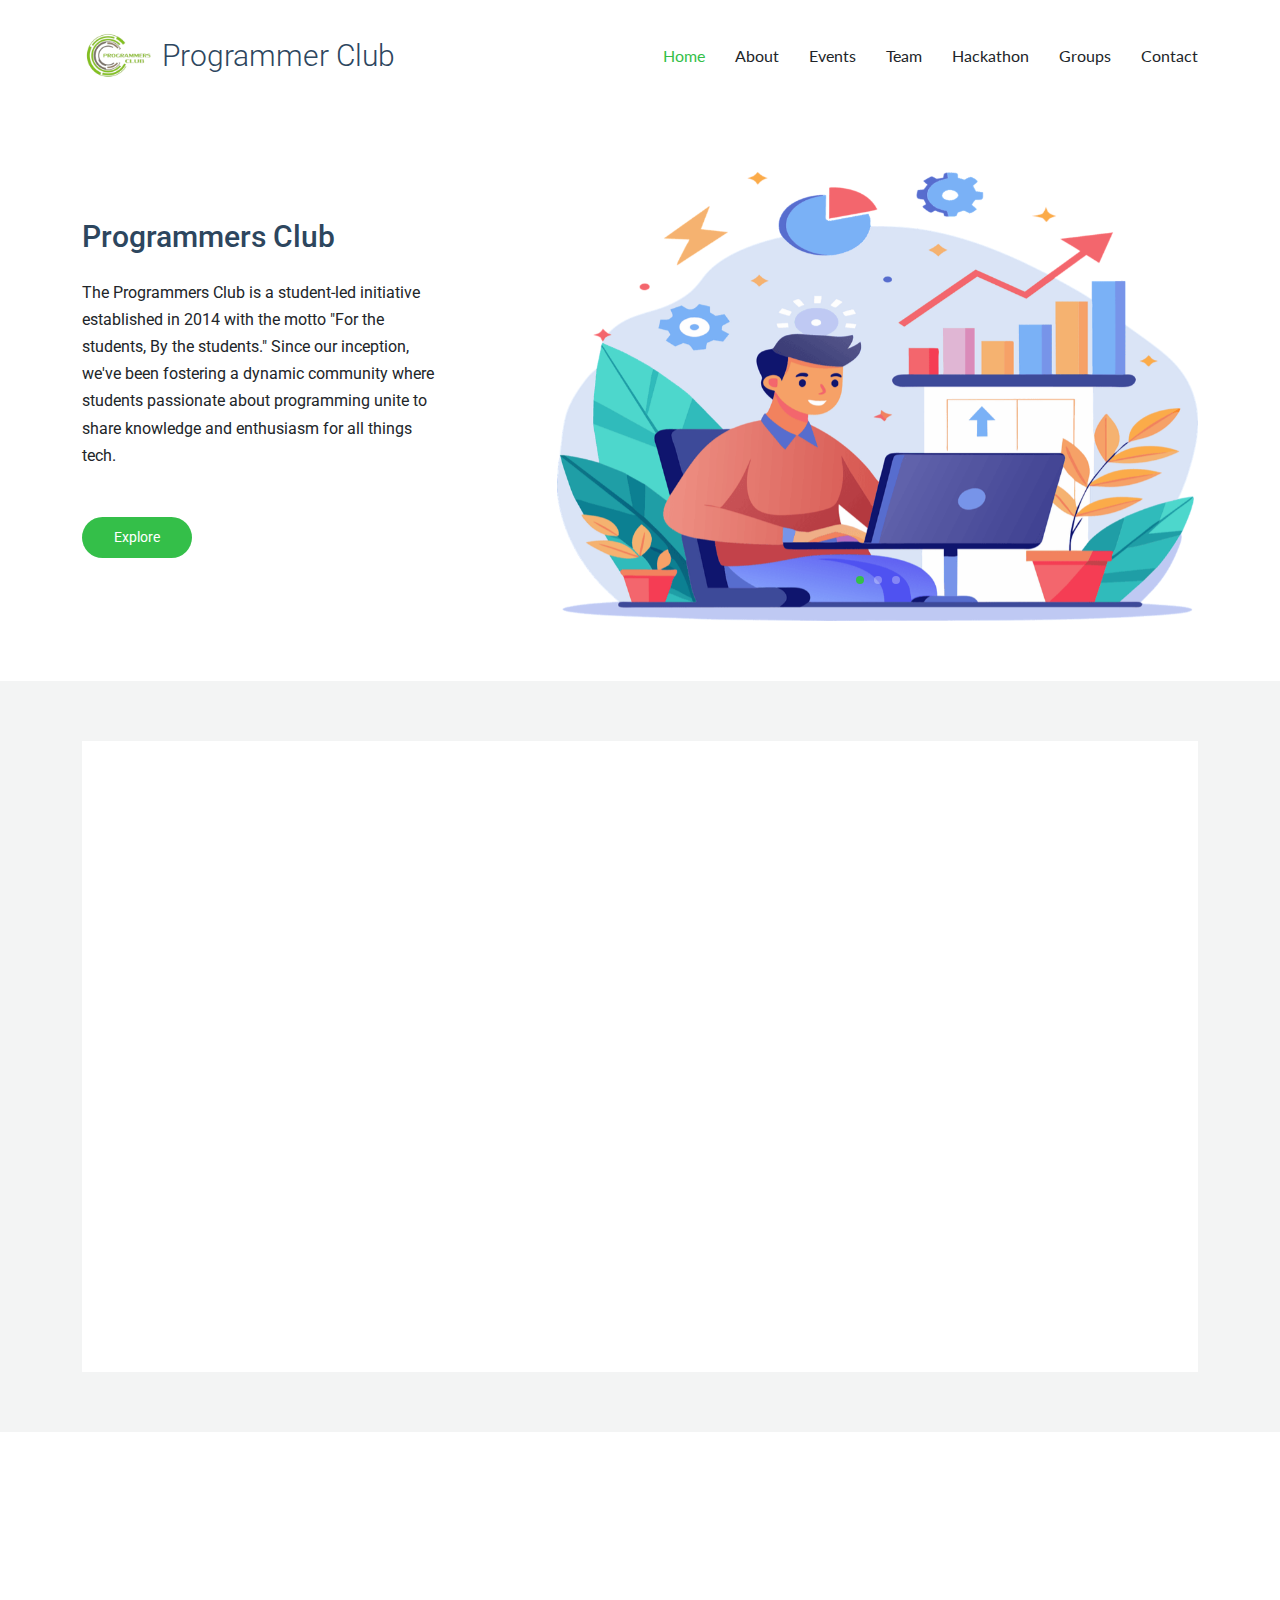
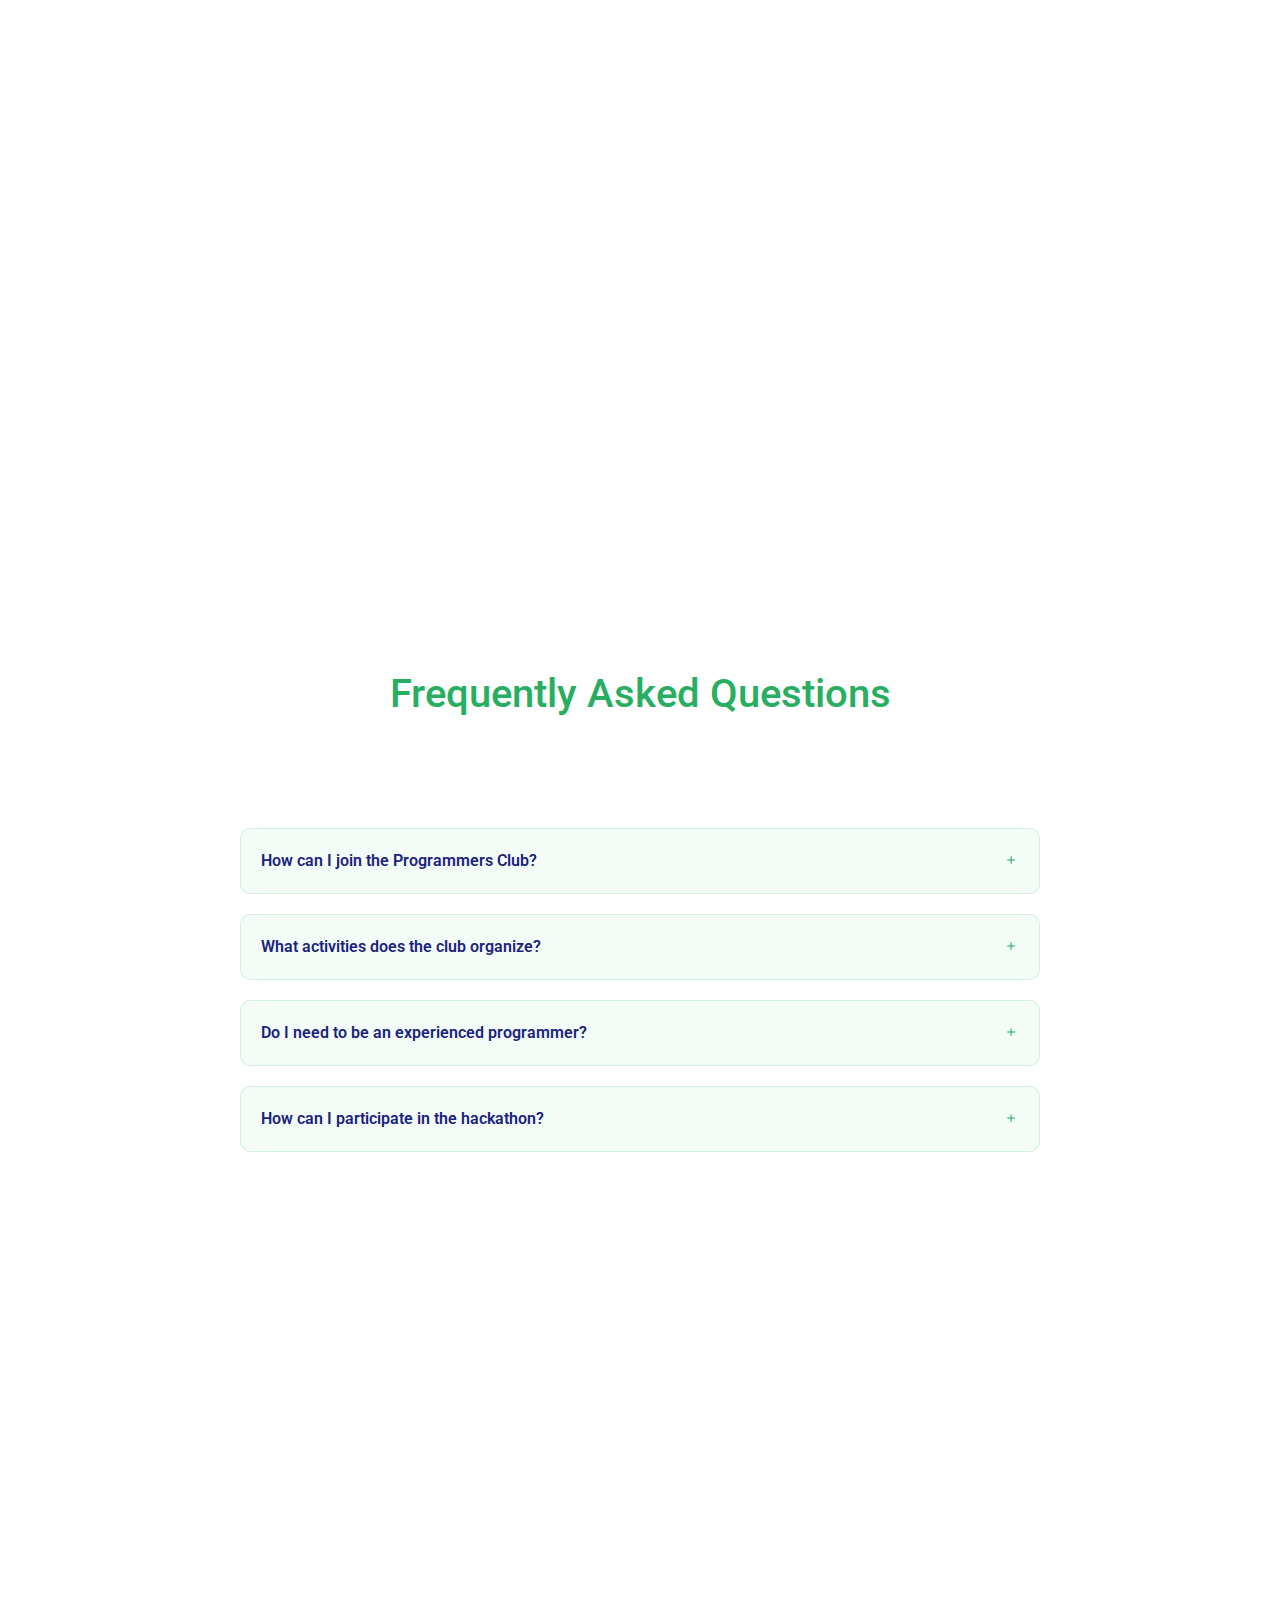
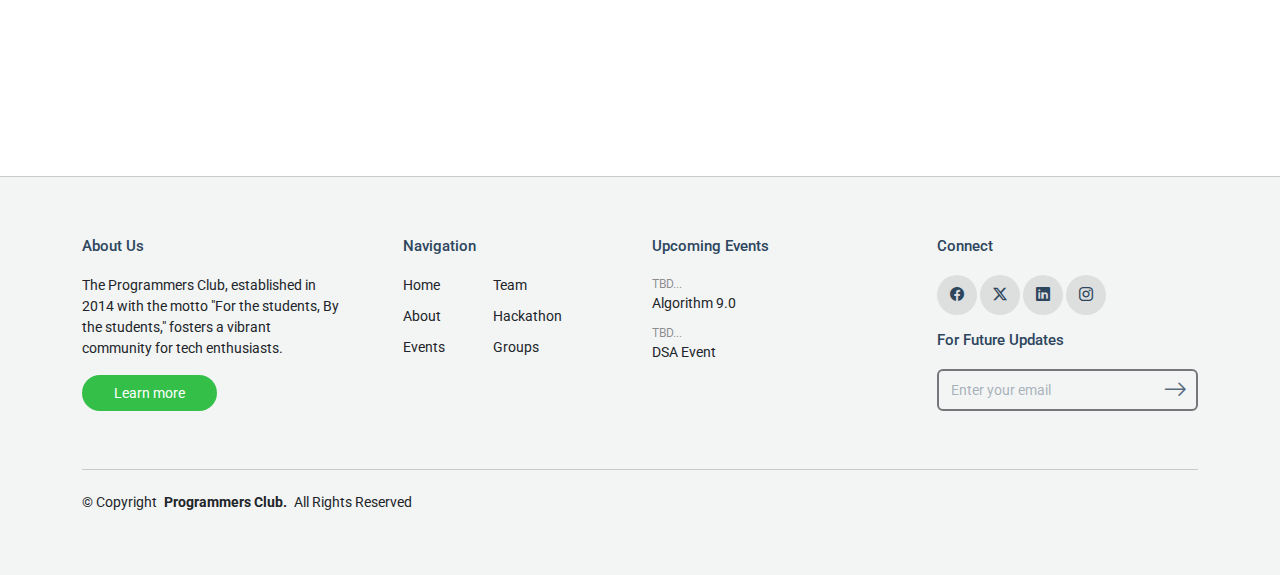
==== index.html @ 2f67e071 "initial upload" ====
<!DOCTYPE html>
<html lang="en">

<head>
  <meta charset="utf-8">
  <meta content="width=device-width, initial-scale=1.0" name="viewport">
  <title>Programmers Club</title>
  <meta name="description" content="">
  <meta name="keywords" content="">
  
  <link href="assets/img/pc_logo.png" rel="icon">
  <link href="assets/img/pc_logo.png" rel="apple-touch-icon">

  <link href="https://fonts.googleapis.com" rel="preconnect">
  <link href="https://fonts.gstatic.com" rel="preconnect" crossorigin>
  <link href="https://fonts.googleapis.com/css2?family=Roboto:ital,wght@0,100;0,300;0,400;0,500;0,700;0,900;1,100;1,300;1,400;1,500;1,700;1,900&family=Lato:ital,wght@0,100;0,300;0,400;0,700;0,900;1,100;1,300;1,400;1,700;1,900&display=swap" rel="stylesheet">

  <link href="assets/vendor/bootstrap/css/bootstrap.min.css" rel="stylesheet">
  <link href="assets/vendor/bootstrap-icons/bootstrap-icons.css" rel="stylesheet">
  <link href="assets/vendor/aos/aos.css" rel="stylesheet">
  <link href="assets/vendor/swiper/swiper-bundle.min.css" rel="stylesheet">
  <link href="assets/vendor/glightbox/css/glightbox.min.css" rel="stylesheet">

  <link href="assets/css/main.css" rel="stylesheet">
  <link rel="stylesheet" href="assets/css/about.css">
</head>

<body class="index-page">

  <header id="header" class="header d-flex align-items-center sticky-top">
    <div class="container-fluid container-xl position-relative d-flex align-items-center justify-content-between">

      <a href="index.html" class="logo d-flex align-items-center">
        <img src="assets/img/pc_logo.png" alt="">
        <h1 class="sitename">Programmer Club</h1>
      </a>

      <nav id="navmenu" class="navmenu">
        <ul>
          <li><a href="index.html" class="active">Home</a></li>
          <li><a href="about.html">About</a></li>
          <li><a href="events.html">Events</a></li>
          <li><a href="teams.html">Team</a></li>
          <li><a href="hackathon.html">Hackathon</a></li>
          <li><a href="groups.html">Groups</a></li>
          <li><a href="contact.html">Contact</a></li>
        </ul>
        <i class="mobile-nav-toggle d-xl-none bi bi-list"></i>
      </nav>

    </div>
  </header>

  <main class="main">

    <!-- About Section -->
    <section id="about" class="about section">

      <div class="container">
        <div class="row align-items-center justify-content-between">
          <div class="col-lg-7 mb-5 mb-lg-0 order-lg-2" data-aos="fade-up" data-aos-delay="400">
            <div class="swiper init-swiper">
              <script type="application/json" class="swiper-config">
                {
                  "loop": true,
                  "speed": 600,
                  "autoplay": {
                    "delay": 3000
                  },
                  "slidesPerView": "auto",
                  "pagination": {
                    "el": ".swiper-pagination",
                    "type": "bullets",
                    "clickable": true
                  },
                  "breakpoints": {
                    "320": {
                      "slidesPerView": 1,
                      "spaceBetween": 40
                    },
                    "1200": {
                      "slidesPerView": 1,
                      "spaceBetween": 1
                    }
                  }
                }
              </script>
              <div class="swiper-wrapper">
                <div class="swiper-slide">
                  <img src="assets/img/home-s1.png" alt="Image" class="img-fluid simg">
                </div>
                <div class="swiper-slide">
                  <img src="assets/img/home-s3.png" alt="Image" class="img-fluid simg">
                </div>
                <div class="swiper-slide">
                  <img src="assets/img/home-s2.png" alt="Image" class="img-fluid simg">
                </div>
              </div>
              <div class="swiper-pagination"></div>
            </div>
          </div>
          <div class="col-lg-4 order-lg-1">
            <h1 class="mb-4" data-aos="fade-up">
              Programmers Club
            </h1>
            <p data-aos="fade-up">
              The Programmers Club is a student-led initiative established in 2014 with the motto "For the students, By
              the students." Since our inception, we've been fostering a dynamic community where students passionate
              about programming unite to share knowledge and enthusiasm for all things tech.
            </p>
            <p class="mt-5" data-aos="fade-up">
              <a href="about.html" class="btn btn-get-started">Explore</a>
            </p>
          </div>
        </div>
      </div>
    </section><!-- /About Section -->

    <!-- About 2 Section -->
    <section id="about-2" class="about-2 section light-background">

      <div class="container">
        <div class="content">
          <div class="row justify-content-center">
            <div class="col-sm-12 col-md-5 col-lg-4 col-xl-4 order-lg-2 offset-xl-1 mb-4">
              <div class="img-wrap text-center text-md-left" data-aos="fade-up" data-aos-delay="100">
                <div class="img">
                  <img src="assets/img/home-mission.jpg" alt="circle image" class="img-fluid">
                </div>
              </div>
            </div>

            <div class="offset-md-0 offset-lg-1 col-sm-12 col-md-5 col-lg-5 col-xl-4" data-aos="fade-up">
              <div class="px-3">
                <span class="content-subtitle">Our Mission</span>
                <h2 class="content-title text-start">
                  For The Students By The Students.
                </h2>
                <p class="lead">
                  Our club operates with the mission of fostering a collaborative learning environment driven by students, for students. We aim to provide a platform for skill development, knowledge sharing, and real-world problem-solving.
                </p>
                <p class="mb-5">
                  Through workshops, events, and projects, we empower students to explore their interests and unlock their potential. Together, we strive to create a supportive community that encourages innovation and growth.
                </p>
                <p>
                  <a href="about.html" class="btn-get-started">Learn More</a>
                </p>
              </div>
            </div>
          </div>
        </div>
      </div>
    </section><!-- /About 2 Section -->

            </div>
          </div>

        </div>

      </div>
    </section><!-- /Stats Section -->

    <!-- Blog Posts Section -->
    <section id="blog-posts" class="blog-posts section">
      <!-- Section Title -->
      <div class="container section-title" data-aos="fade-up">
        <h1>Recent Events</h1>
      </div><!-- End Section Title -->
      <div class="container">

        <div class="row gy-4">
          <div class="col-md-6 col-lg-4">
            <div class="post-entry" data-aos="fade-up" data-aos-delay="100">
              <a href="#" class="thumb d-block"><img src="assets/img/event/git-event.gif" alt="Image" class="img-fluid rounded"></a>

              <div class="post-content">
                <div class="meta">
                  <a href="#" class="cat">Development</a> •
                  <span class="date">26 Sep, 2024</span>
                </div>
                <h3><a href="events.html">Workshop on Git & Github Event</a></h3>
                <p>
                  We organized an engaging Git and GitHub event at our college, introducing students to version control, collaboration techniques, and open-source contributions. The session featured hands-on activities and interactive demos to enhance practical learning.
                </p>

                <div class="d-flex author align-items-center">
                </div>
              </div>
            </div>
          </div>

          <div class="col-md-6 col-lg-4">
            <div class="post-entry" data-aos="fade-up" data-aos-delay="200">
              <a href="#" class="thumb d-block"><img src="assets/img/event/ui-ux-event.jpeg" alt="Image" class="img-fluid rounded"></a>

              <div class="post-content">
                <div class="meta">
                  <a href="#" class="cat">Development</a> •
                  <span class="date">26 Oct, 2023</span>
                </div>
                <h3><a href="events.html">UI/UX Event</a></h3>
                <p>
                  We organized an interactive UI/UX event focused on design principles, user-centered experiences, and prototyping techniques. Participants engaged in hands-on sessions to create intuitive and visually appealing user interfaces.
                </p>

                <div class="d-flex author align-items-center">
                </div>
              </div>
            </div>
          </div>

          <div class="col-md-6 col-lg-4">
            <div class="post-entry" data-aos="fade-up" data-aos-delay="300">
              <a href="#" class="thumb d-block"><img src="assets/img/event/animation-event.jpeg" alt="Image" class="img-fluid rounded"></a>

              <div class="post-content">
                <div class="meta">
                  <a href="#" class="cat">Development</a> •
                  <span class="date">8 Oct, 2023</span>
                </div>
                <h3><a href="events.html">Workshop on Animation & It's Application</a></h3>
                <p>
                  We hosted an insightful animation workshop that explored the fundamentals of character design, motion graphics, and storytelling. Participants gained hands-on experience using industry-standard tools to bring their creative visions to life.
                </p>

                <div class="d-flex author align-items-center">
                </div>
              </div>
            </div>
          </div>
        </div>
      </div>
    </section><!-- /Blog Posts Section -->

    <!-- FAQ Section -->
    <section class="faq-section">
      <div class="container">
        <h2 class="section-title">Frequently Asked Questions</h2>
        <div class="faq-grid">
          <div class="faq-item">
            <div class="faq-question">
              <span>How can I join the Programmers Club?</span>
              <i class="bi bi-plus"></i>
            </div>
            <div class="faq-answer">
              Simply attend our next general meeting or register through our
              online form. We welcome members of all skill levels and
              backgrounds!
            </div>
          </div>
          <div class="faq-item">
            <div class="faq-question">
              <span>What activities does the club organize?</span>
              <i class="bi bi-plus"></i>
            </div>
            <div class="faq-answer">
              We organize weekly coding sessions, monthly workshops, hackathons,
              networking events, and collaborative project development
              opportunities.
            </div>
          </div>
          <div class="faq-item">
            <div class="faq-question">
              <span>Do I need to be an experienced programmer?</span>
              <i class="bi bi-plus"></i>
            </div>
            <div class="faq-answer">
              Not at all! We welcome members of all skill levels. Our community
              is built on learning and growing together.
            </div>
          </div>
          <div class="faq-item">
            <div class="faq-question">
              <span>How can I participate in the hackathon?</span>
              <i class="bi bi-plus"></i>
            </div>
            <div class="faq-answer">
              Registration for our hackathons opens a month before the event.
              Follow our social media or join our newsletter to stay updated.
            </div>
          </div>
        </div>
      </div>
    </section>

    <!-- Testimonials Section -->
    <section id="testimonials" class="testimonials section">
      <!-- Section Title -->
      <div class="container section-title" data-aos="fade-up">
        <h1>Testimonials</h1>
      </div><!-- End Section Title -->

      <div class="container" data-aos="fade-up">
        <div class="row justify-content-center">
          <div class="col-lg-7">
            <div class="swiper init-swiper">
              <script type="application/json" class="swiper-config">
                {
                  "loop": true,
                  "speed": 600,
                  "autoplay": {
                    "delay": 5000
                  },
                  "slidesPerView": "auto",
                  "pagination": {
                    "el": ".swiper-pagination",
                    "type": "bullets",
                    "clickable": true
                  },
                  "breakpoints": {
                    "320": {
                      "slidesPerView": 1,
                      "spaceBetween": 40
                    },
                    "1200": {
                      "slidesPerView": 1,
                      "spaceBetween": 1
                    }
                  }
                }
              </script>
              <div class="swiper-wrapper">
                <div class="swiper-slide">
                  <div class="testimonial mx-auto">
                    <figure class="img-wrap">
                      <!-- <img src="" alt="Image" class="img-fluid"> -->
                    </figure>
                    <h2>Ahmed Khan</h2>
                    <h2 class="name">Final Year Student</h2>
                    <blockquote>
                      <p>
                        “Being a part of the Programmers Club has been a transformative experience for me. The workshops and coding challenges helped me sharpen my programming skills and prepared me for real-world projects. It’s inspiring to see students supporting and learning from each other.”
                      </p>
                    </blockquote>
                  </div>
                </div>
                <div class="swiper-slide">
                  <div class="testimonial mx-auto">
                    <figure class="img-wrap">
                      <!-- <img src="assets/img/testimonials/testimonials-2.jpg" alt="Image" class="img-fluid"> -->
                    </figure>
                    <h2>Ashish Deshmukh</h2>
                    <h2 class="name">Faculty Advisor</h2>
                    <blockquote>
                      <p>
                        “The Programmers Club is a platform where creativity meets technology. I’ve had the opportunity to mentor students and see their growth firsthand. It’s incredible how this club fosters collaboration and innovation among students.”
                      </p>
                    </blockquote>
                  </div>
                </div>
                <div class="swiper-slide">
                  <div class="testimonial mx-auto">
                    <figure class="img-wrap">
                      <!-- <img src="assets/img/testimonials/testimonials-3.jpg" alt="Image" class="img-fluid"> -->
                    </figure>
                    <h2>Fatima Shaikh</h2>
                    <h2 class="name">Third-Year Student</h2>
                    <blockquote>
                      <p>
                        “As a student-led initiative, the Programmers Club stands out in its ability to bring together like-minded individuals. I’ve gained not only technical skills but also leadership and teamwork experience”
                      </p>
                    </blockquote>
                  </div>
                </div>
              </div>
              <div class="swiper-pagination"></div>
            </div>
          </div>
        </div>
      </div>
    </section><!-- /Testimonials Section -->

  </main>

  <footer id="footer" class="footer light-background">
    <div class="container">
      <div class="row g-4">
        <div class="col-md-6 col-lg-3 mb-3 mb-md-0">
          <div class="widget">
            <h3 class="widget-heading">About Us</h3>
            <p class="mb-4">
              The Programmers Club, established in 2014 with the motto "For the students, By the students," fosters a vibrant community for tech enthusiasts.
            </p>
            <p class="mb-0">
              <a href="about.html" class="btn-learn-more">Learn more</a>
            </p>
          </div>
        </div>
        <div class="col-md-6 col-lg-3 ps-lg-5 mb-3 mb-md-0">
          <div class="widget">
            <h3 class="widget-heading">Navigation</h3>
            <ul class="list-unstyled float-start me-5">
              <li><a href="#">Home</a></li>
              <li><a href="about.html">About</a></li>
              <li><a href="events.html">Events</a></li>
            </ul>
            <ul class="list-unstyled float-start">
              <li><a href="teams.html">Team</a></li>
              <li><a href="hackathon.html">Hackathon</a></li>
              <li><a href="groups.html">Groups</a></li>
            </ul>
          </div>
        </div>
        <div class="col-md-6 col-lg-3 pl-lg-5">
          <div class="widget">
            <h3 class="widget-heading">Upcoming Events</h3>
            <ul class="list-unstyled footer-blog-entry">
              <li>
                <span class="d-block date">TBD...</span>
                <a href="#">Algorithm 9.0</a>
              </li>
              <li>
                <span class="d-block date">TBD...</span>
                <a href="#">DSA Event</a>
              </li>
            </ul>
          </div>
        </div>
        <div class="col-md-6 col-lg-3 pl-lg-5">
          <div class="widget">
            <h3 class="widget-heading">Connect</h3>
            <ul class="list-unstyled social-icons light mb-3">
              <li>
                <a href="https://www.facebook.com/aiktcprogrammersclub/" target="_blank"><span class="bi bi-facebook"></span></a>
              </li>
              <li>
                <a href="https://x.com/aiktc_algorithm" target="_blank"><span class="bi bi-twitter-x"></span></a>
              </li>
              <li>
                <a href="https://www.linkedin.com/company/programmers-club/posts/?feedView=all" target="_blank"><span class="bi bi-linkedin"></span></a>
              </li>
              <li>
                <a href="https://www.instagram.com/aiktc_programmers_club/" target="_blank"><span class="bi bi-instagram"></span></a>
              </li>
            </ul>
          </div>

          <div class="widget">
            <div class="footer-subscribe">
              <h3 class="widget-heading">For Future Updates</h3>
              <form action="" method="post" class="php-email-form">
                <div class="mb-2">
                  <input type="text" class="form-control" name="email" placeholder="Enter your email">

                  <button type="submit" class="btn btn-link">
                    <span class="bi bi-arrow-right"></span>
                  </button>
                </div>
                <div class="loading">Loading</div>
                <!-- <div class="error-message"></div> -->
                <div class="sent-message">
                  Your subscription request has been sent. Thank you!
                </div>
              </form>
            </div>
          </div>
        </div>
      </div>

      <div class="copyright d-flex flex-column flex-md-row align-items-center justify-content-md-between">
        <p>© <span>Copyright</span> <strong class="px-1 sitename">Programmers Club.</strong> <span>All Rights Reserved</span></p>
      </div>
    </div>
  </footer>

  <!-- Scroll Top -->
  <a href="#" id="scroll-top" class="scroll-top d-flex align-items-center justify-content-center"><i class="bi bi-arrow-up-short"></i></a>

  <!-- Preloader -->
  <div id="preloader"></div>

  <!-- Vendor JS Files -->
  <script src="assets/vendor/bootstrap/js/bootstrap.bundle.min.js"></script>
  <script src="assets/vendor/php-email-form/validate.js"></script>
  <script src="assets/vendor/aos/aos.js"></script>
  <script src="assets/vendor/swiper/swiper-bundle.min.js"></script>
  <script src="assets/vendor/purecounter/purecounter_vanilla.js"></script>
  <script src="assets/vendor/glightbox/js/glightbox.min.js"></script>
  <script src="assets/vendor/imagesloaded/imagesloaded.pkgd.min.js"></script>
  <script src="assets/vendor/isotope-layout/isotope.pkgd.min.js"></script>
  <script src="assets/js/about.js"></script>

  <!-- Main JS File -->
  <script src="assets/js/main.js"></script>

</body>

</html>
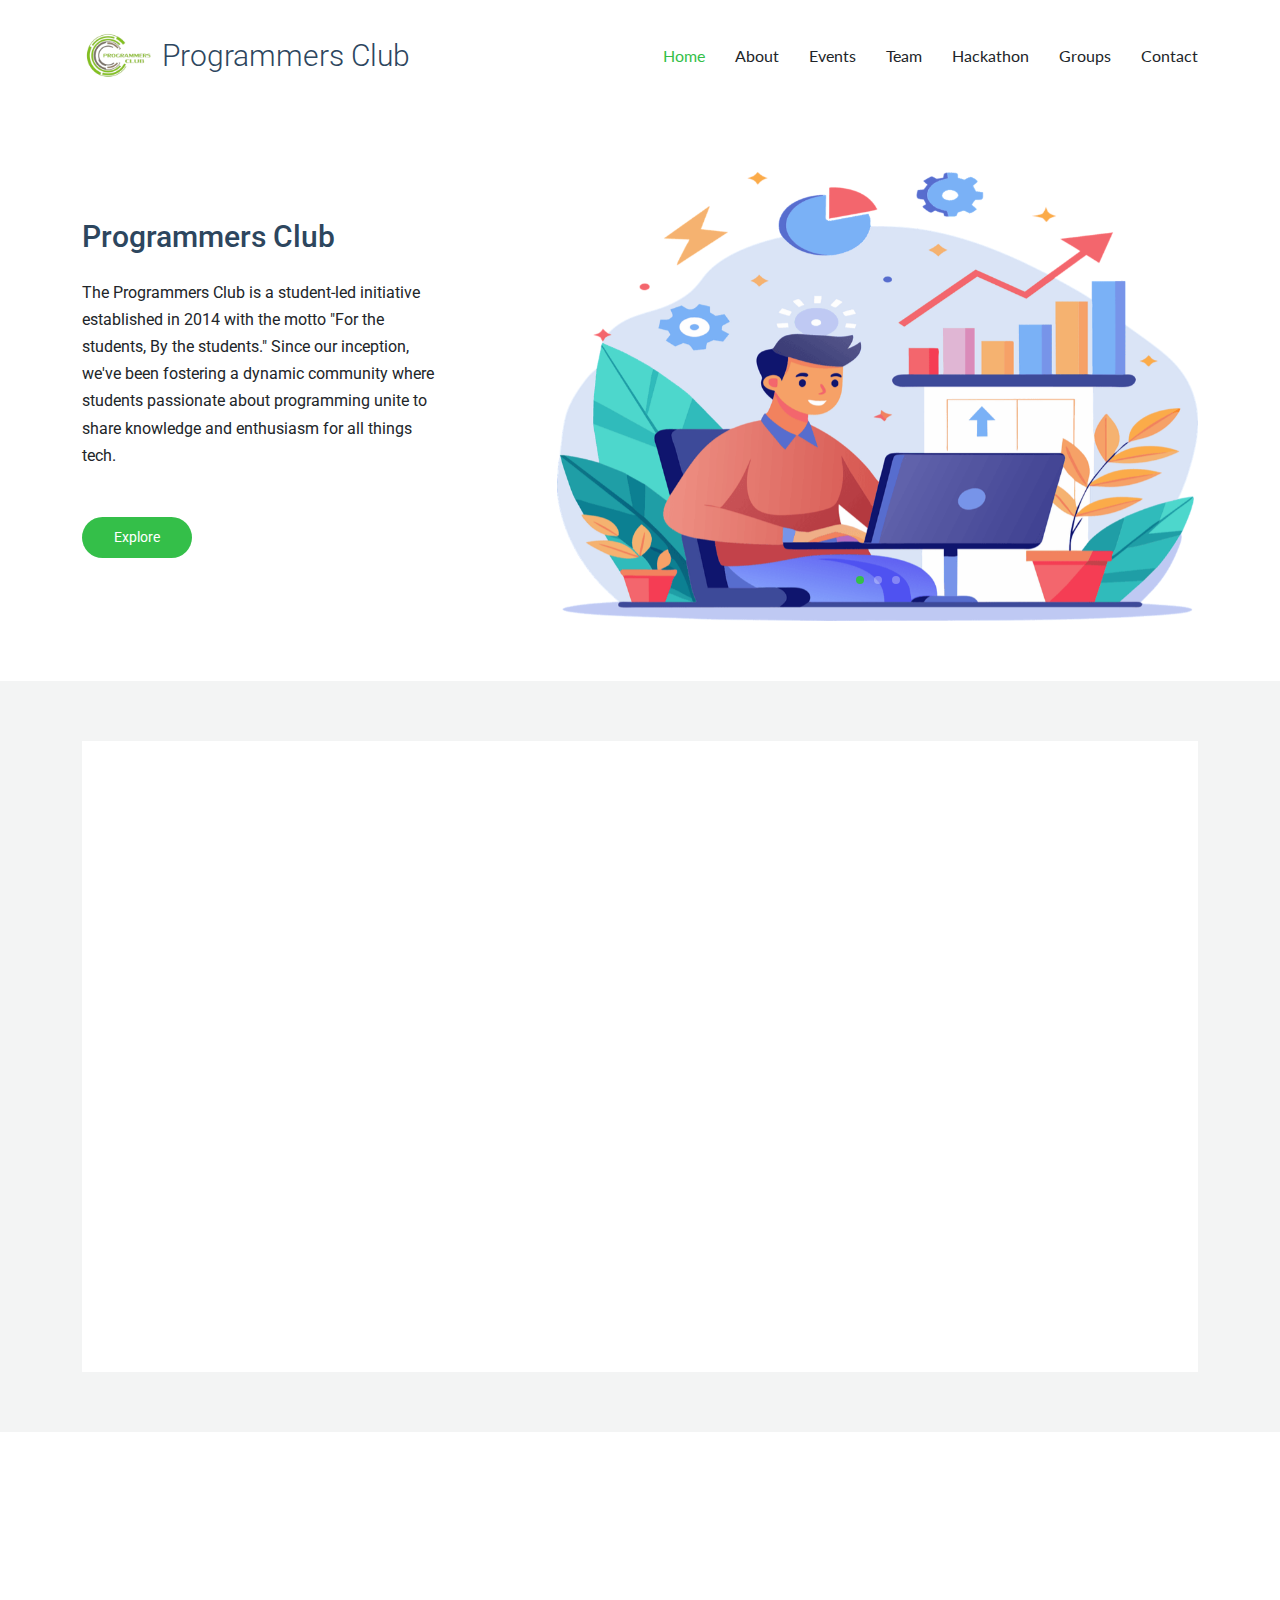
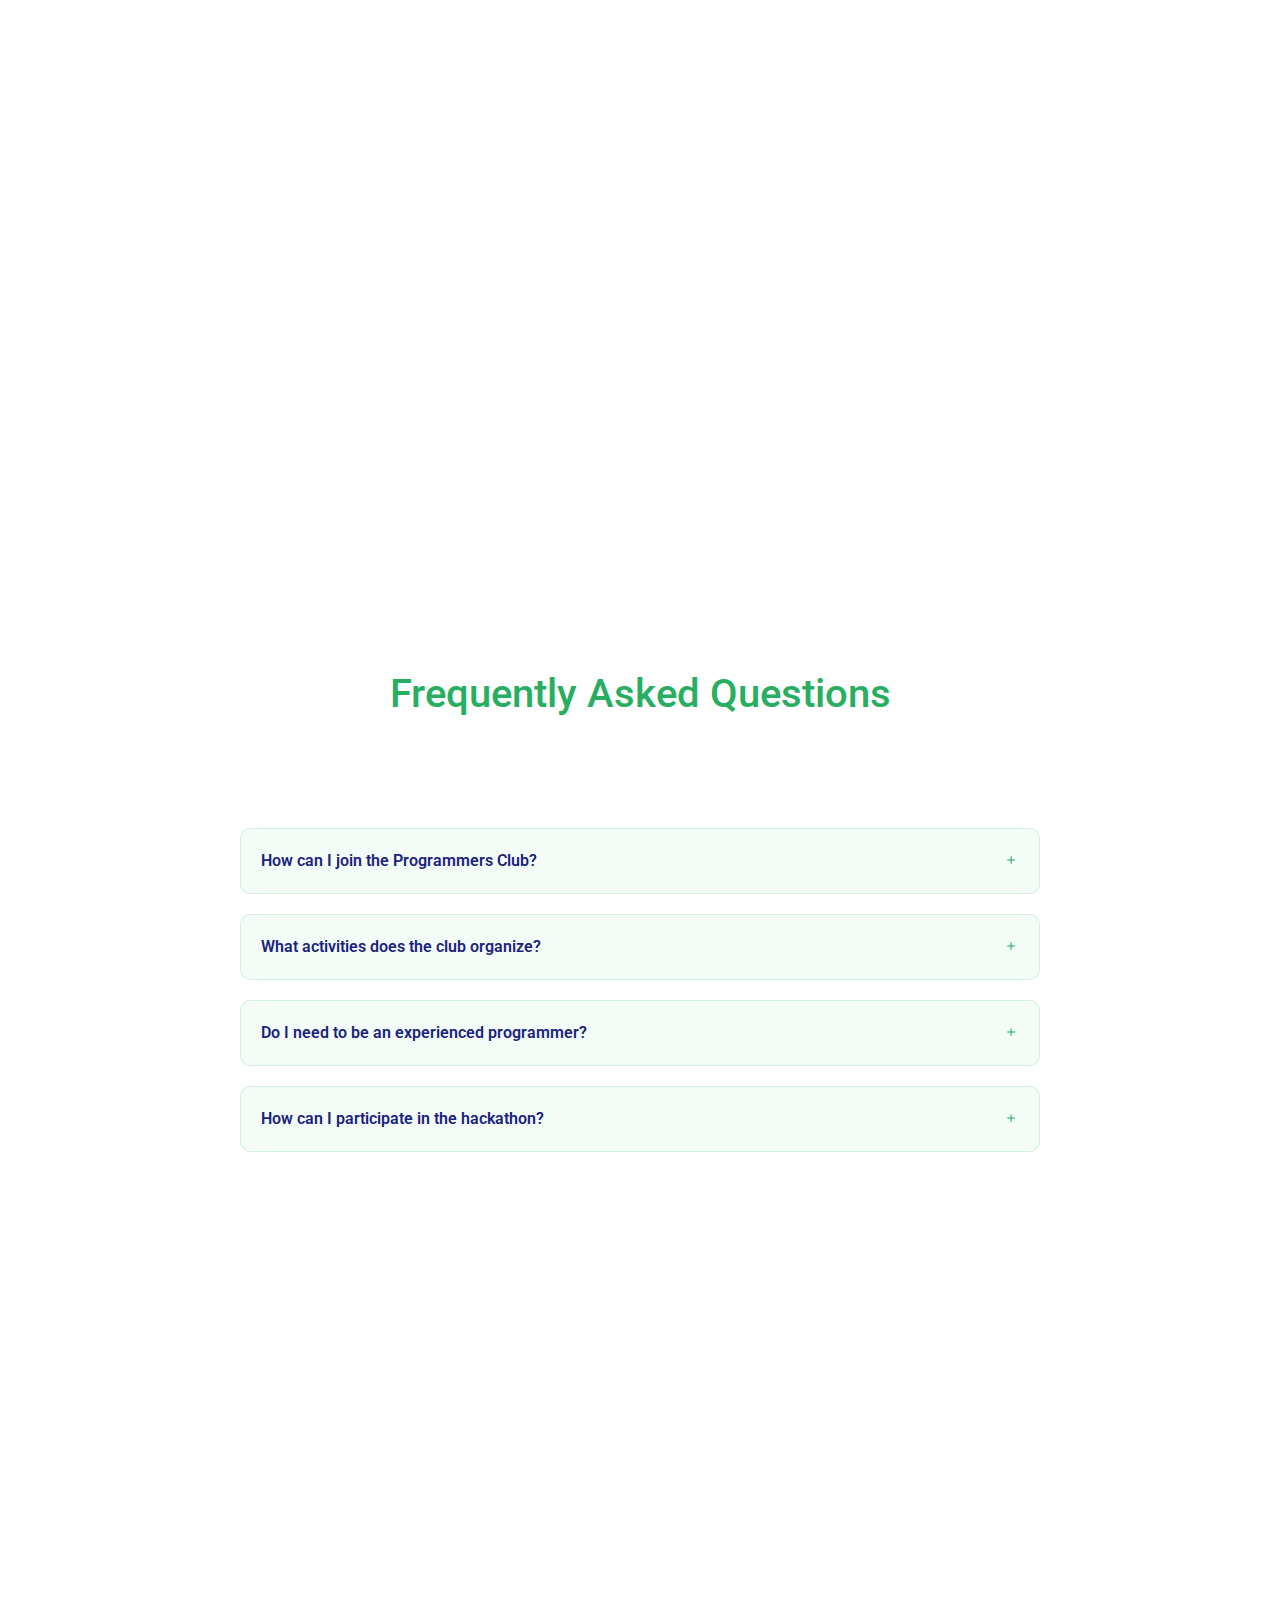
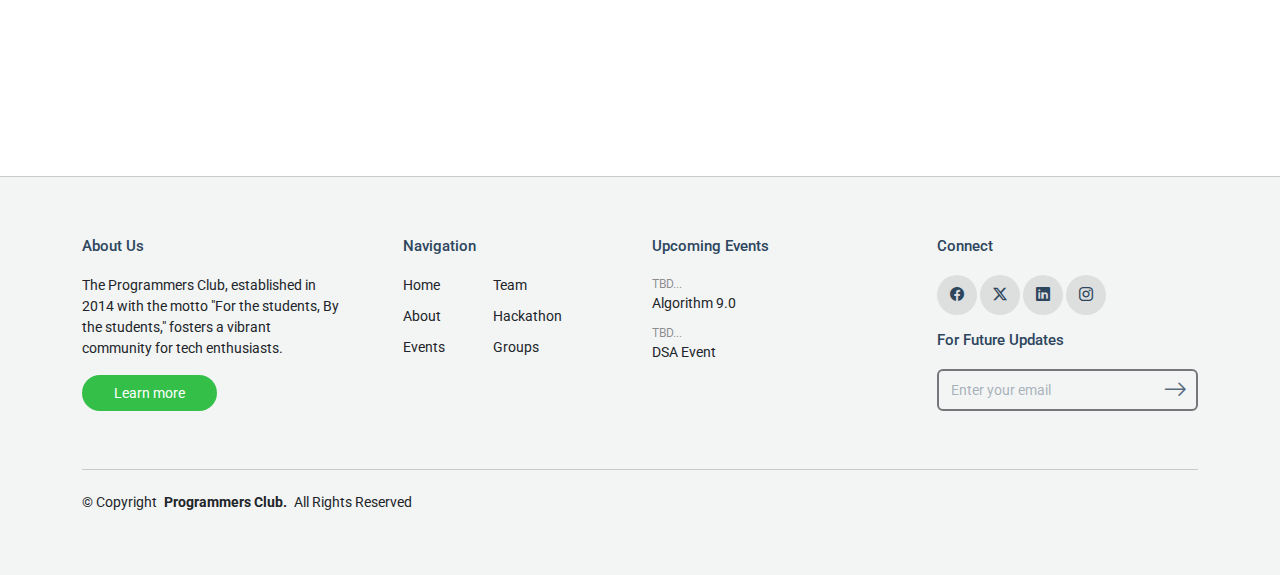
==== commit df75bf16: "fixed typo" ====
--- a/index.html
+++ b/index.html
@@ -32,7 +32,7 @@
 
       <a href="index.html" class="logo d-flex align-items-center">
         <img src="assets/img/pc_logo.png" alt="">
-        <h1 class="sitename">Programmer Club</h1>
+        <h1 class="sitename">Programmers Club</h1>
       </a>
 
       <nav id="navmenu" class="navmenu">
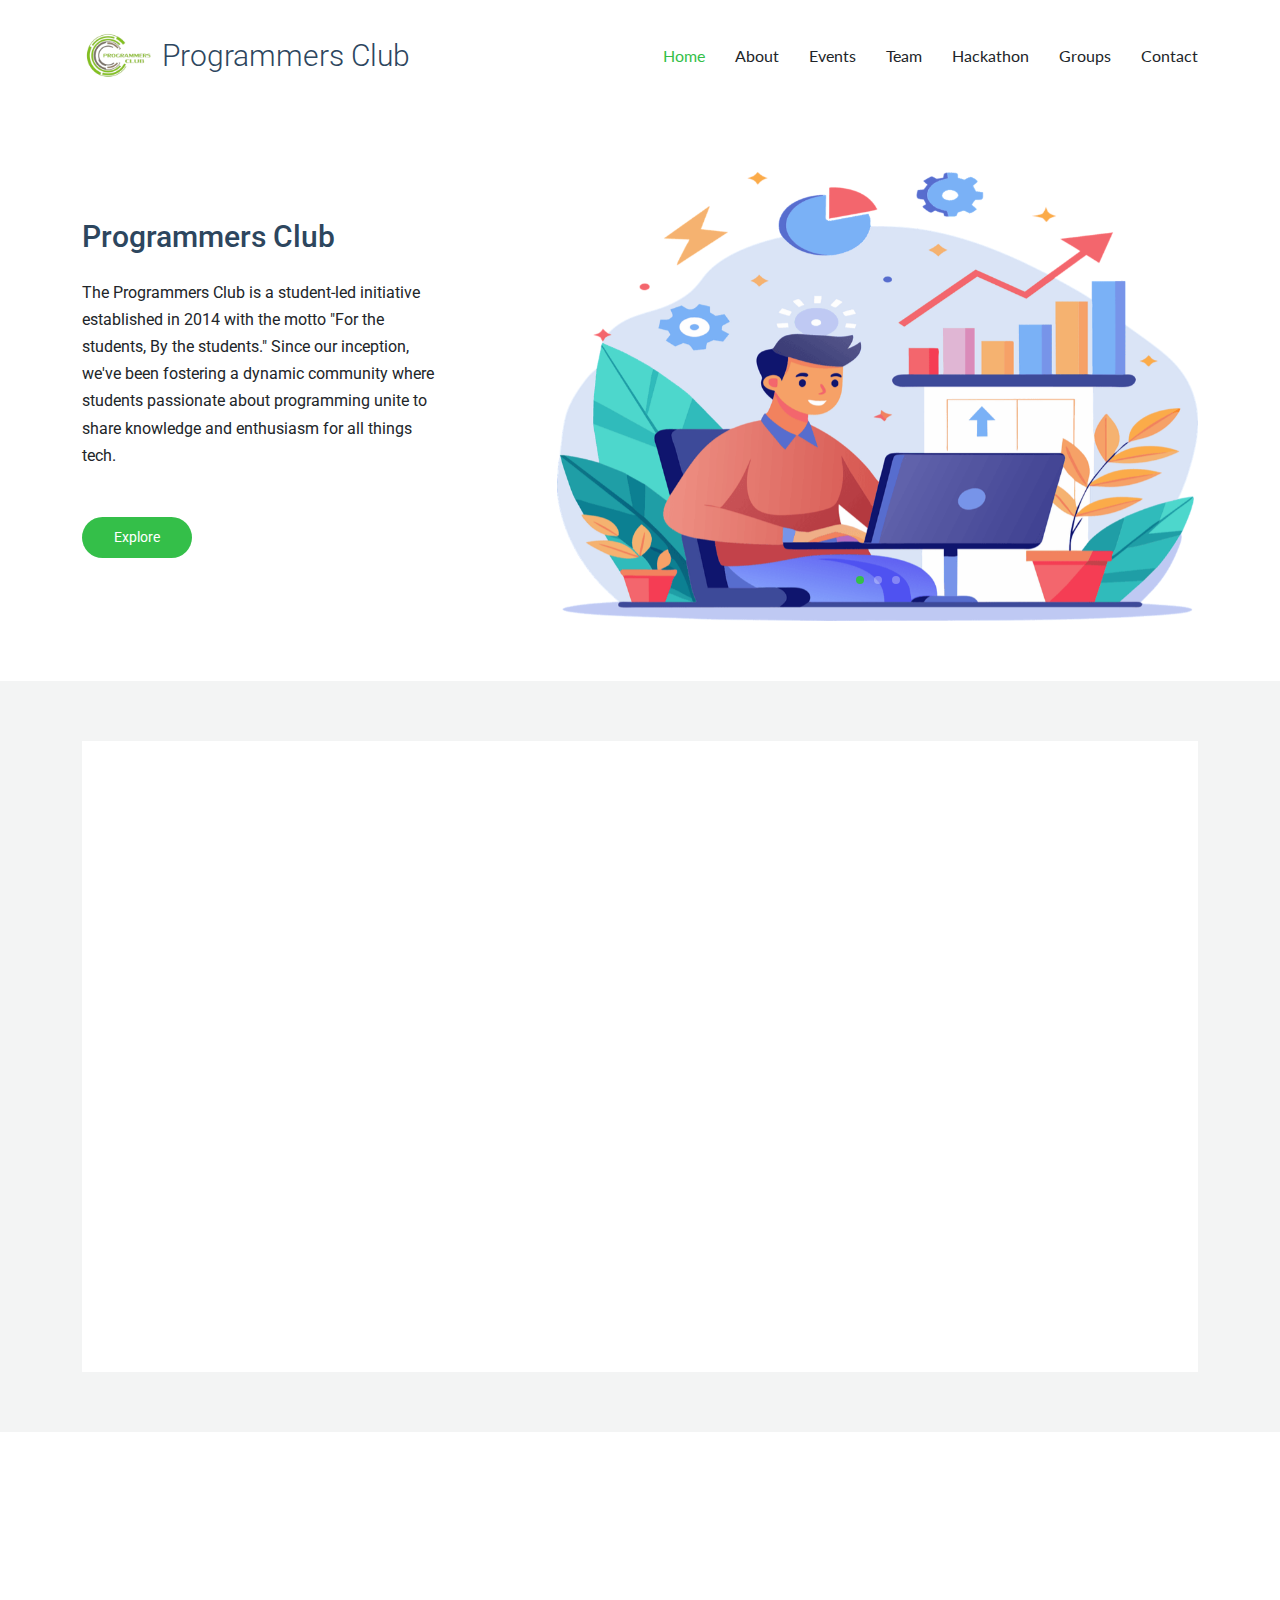
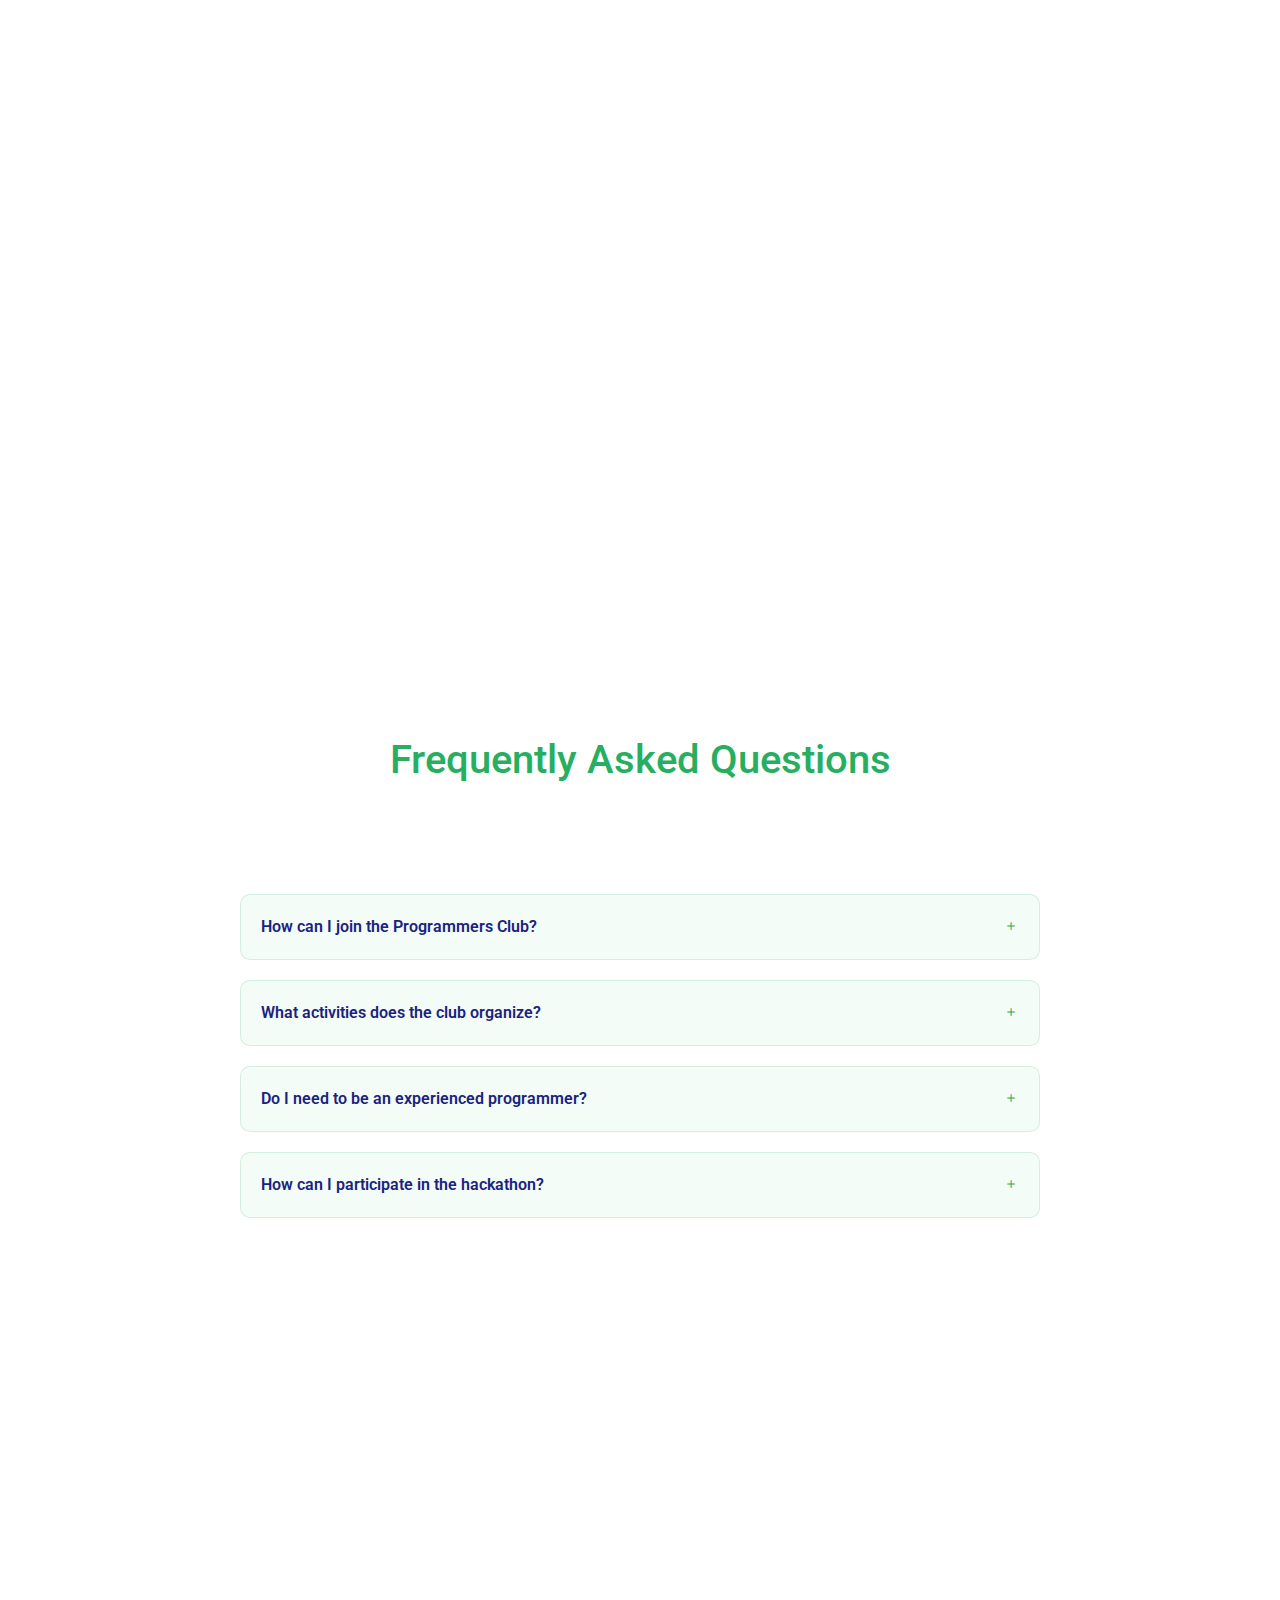
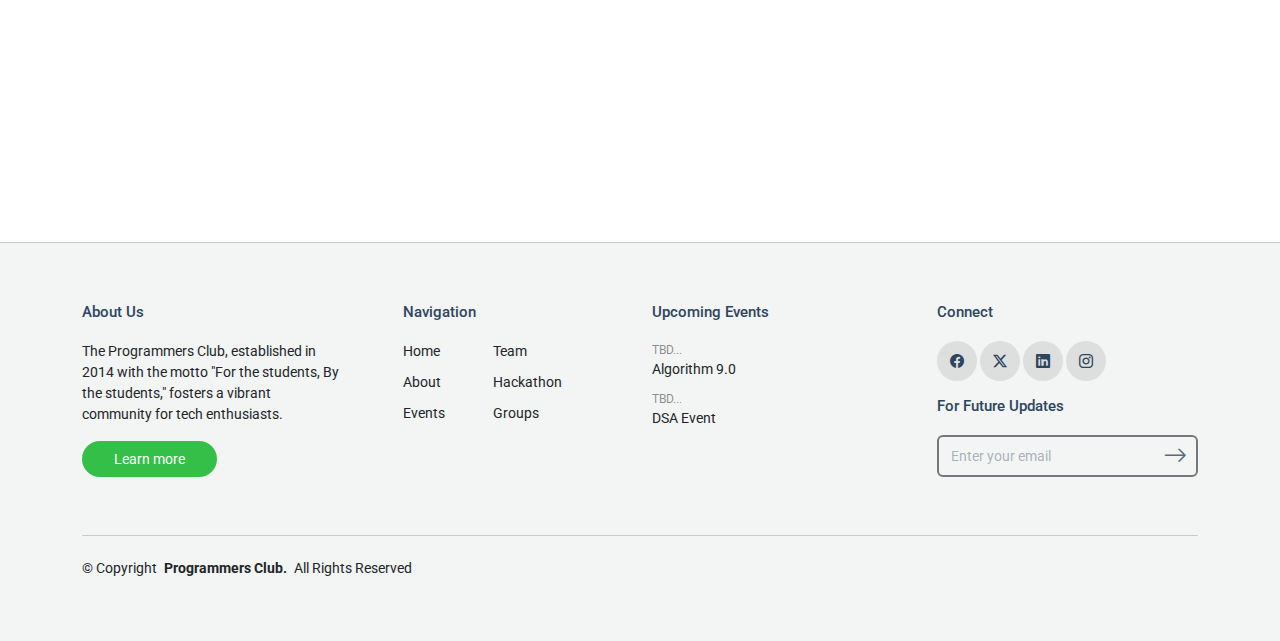
==== commit 9733b98b: "Add files via upload" ====
--- a/index.html
+++ b/index.html
@@ -171,6 +171,25 @@
         <div class="row gy-4">
           <div class="col-md-6 col-lg-4">
             <div class="post-entry" data-aos="fade-up" data-aos-delay="100">
+              <a href="#" class="thumb d-block"><img src="assets/img/event/Latex.gif" alt="Image" class="img-fluid rounded"></a>
+
+              <div class="post-content">
+                <div class="meta">
+                  <a href="#" class="cat">Development</a> •
+                  <span class="date">19 March, 2025</span>
+                </div>
+                <h3><a href="events.html">Workshop on Latex</a></h3>
+                <p>
+                  We organized an engaging LaTeX session at our college, guiding students through document preparation, typesetting, and creating professional research papers. The session included practical demonstrations and hands-on exercises to enhance learning.
+                </p>
+
+                <div class="d-flex author align-items-center">
+                </div>
+              </div>
+            </div>
+          </div>
+          <div class="col-md-6 col-lg-4">
+            <div class="post-entry" data-aos="fade-up" data-aos-delay="100">
               <a href="#" class="thumb d-block"><img src="assets/img/event/git-event.gif" alt="Image" class="img-fluid rounded"></a>
 
               <div class="post-content">
@@ -201,26 +220,6 @@
                 <h3><a href="events.html">UI/UX Event</a></h3>
                 <p>
                   We organized an interactive UI/UX event focused on design principles, user-centered experiences, and prototyping techniques. Participants engaged in hands-on sessions to create intuitive and visually appealing user interfaces.
-                </p>
-
-                <div class="d-flex author align-items-center">
-                </div>
-              </div>
-            </div>
-          </div>
-
-          <div class="col-md-6 col-lg-4">
-            <div class="post-entry" data-aos="fade-up" data-aos-delay="300">
-              <a href="#" class="thumb d-block"><img src="assets/img/event/animation-event.jpeg" alt="Image" class="img-fluid rounded"></a>
-
-              <div class="post-content">
-                <div class="meta">
-                  <a href="#" class="cat">Development</a> •
-                  <span class="date">8 Oct, 2023</span>
-                </div>
-                <h3><a href="events.html">Workshop on Animation & It's Application</a></h3>
-                <p>
-                  We hosted an insightful animation workshop that explored the fundamentals of character design, motion graphics, and storytelling. Participants gained hands-on experience using industry-standard tools to bring their creative visions to life.
                 </p>
 
                 <div class="d-flex author align-items-center">
